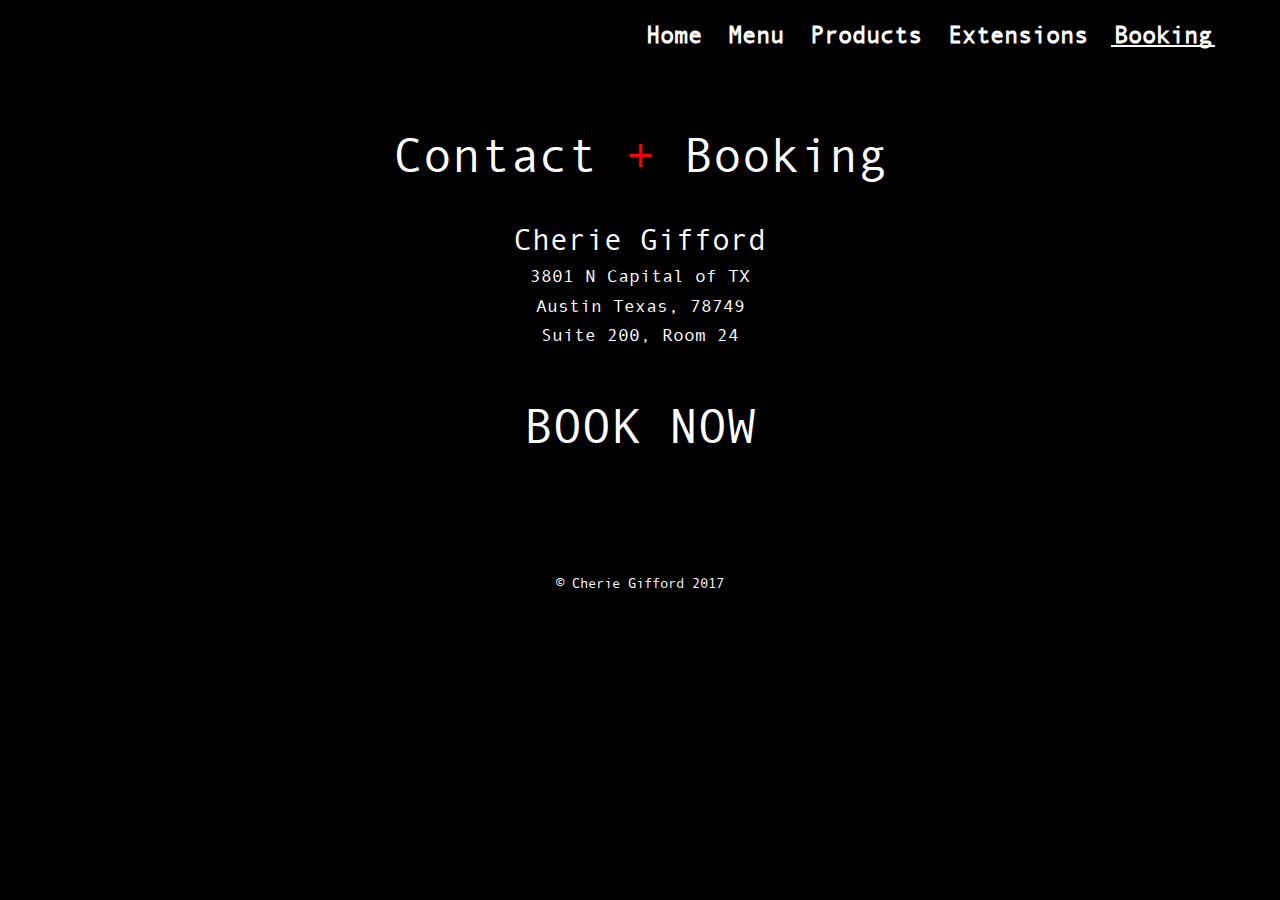
==== booking.html @ 3ec16f6a "updated booking page and nav bars" ====
<!DOCTYPE html>
<html lang="en">

<head>
    <meta charset="utf-8">
    <meta http-equiv="X-UA-Compatible" content="IE=edge">
    <meta name="viewport" content="width=device-width, initial-scale=1">
    <title>Salon Chérie</title>
    <!-- Styles -->
    <link href="app/assets/css/bootstrap.css" rel="stylesheet">
    <link href="app/assets/css/font-awesome.min.css" rel="stylesheet">
    <link href="app/assets/css/main.css" rel="stylesheet">
    <!-- Google Fonts -->
    <link href='https://fonts.googleapis.com/css?family=Dosis:300,400,500,600,700' rel='stylesheet' type='text/css'>
    <link href='https://fonts.googleapis.com/css?family=Open+Sans:400italic,300,400,700' rel='stylesheet' type='text/css'>
</head>

<body>
    <!-- NAVBAR -->
    <div class="navbar navbar-fixed-top">
        <div class="container">
            <div class="navbar-header">
                <button type="button" class="navbar-toggle" data-toggle="collapse" data-target="#main-nav">
                    <span class="sr-only">Menu</span>
                    <span class="icon-bar"></span>
                    <span class="icon-bar"></span>
                    <span class="icon-bar"></span>
                </button>
            </div>
            <nav class="navbar-collapse collapse" id="main-nav" role="navigation">
                <ul class="nav navbar-nav navbar-right nav-text-light">
                    <li><a href="index.html">Home</a></li>
                    <li><a href="menu.html">Menu</a></li>
                    <li><a href="products.html">Products</a></li>
                    <li><a href="extensions.html">Extensions</a></li>
                    <li class="active"><a target="_blank" href="booking.html">Booking</a></li>
                    <!-- <li><a target="_blank" href="https://www.vagaro.com/saloncherie">Booking</a></li> -->
                </ul>
            </nav>
        </div>
    </div>
    <!-- END NAVBAR -->
    <div class="content-section-b">
        <div class="container">
            <div class="row">
                <div class="col-lg-12 bio text-center menu">
                    <h1>Contact <span style="color: red;">+</span> Booking</h1></div>
                <div class="col-lg-12 bio text-center">

                    <h2>Cherie Gifford</h2>
                    <h4>3801 N Capital of TX</h4>
                    <h4>Austin Texas, 78749</h4>
                    <h4>Suite 200, Room 24</h4>
                    <br><h1><a style="color: white;" href="https://www.vagaro.com/saloncherie">BOOK NOW</a></h1>
                </div>

            </div>
        </div>
    </div>
    <footer style="font-family: nav_font; color: white; background-color: black; padding: 10px 10px 10px 10px;"class="text-center">&copy; Cherie Gifford 2017</footer>
    <!-- JAVASCRIPT -->
    <script src="app/assets/js/jquery-2.1.0.min.js"></script>
    <script src="app/assets/js/bootstrap.min.js"></script>
</body>

</html>
---- app/assets/css/main.css ----
/* ------------------ BASE STYLES ------------------ */
@font-face {
	font-family: nav_font;
	src: url('../fonts/Andale.ttf');
}

html {
    height: 100%;
    width: 100%;
    background-color: black;
}

.bio{
    font-size: 18px;
    margin-top: 10px;
    color: white;
    background-color: black;
    font-family: nav_font;
}
h1{
	font-size: 48px;
}
h2{
  font-family: nav_font;
}

.menu span{
		text-align: right;
}


/* --------------------- */
/* NAVIGATION BAR
/* --------------------- */

.navbar-brand {
    padding: 10px 15px;
}

.navbar-brand img {
    width: auto;
    height: auto;
}

.navbar,
.navbar.navbar-light {
    -moz-transition-property: all;
    -o-transition-property: all;
    -webkit-transition-property: all;
    transition-property: all;
    -moz-transition-duration: 0.2s;
    -o-transition-duration: 0.2s;
    -webkit-transition-duration: 0.2s;
    transition-duration: 0.2s;
    -moz-transition-timing-function: linear;
    -o-transition-timing-function: linear;
    -webkit-transition-timing-function: linear;
    transition-timing-function: linear;
    -webkit-transform: translateZ(0);
    background-color: black;
}

.nav > li > a:focus {
    background-color: transparent;
    outline: none;
}

.navbar-nav {
    padding: 10px 0;
}

.navbar-nav > li {
    margin: 0 10px;
}

.navbar-nav > li > a {
    -moz-transition-property: all;
    -o-transition-property: all;
    -webkit-transition-property: all;
    transition-property: all;
    -moz-transition-duration: 0.1s;
    -o-transition-duration: 0.1s;
    -webkit-transition-duration: 0.1s;
    transition-duration: 0.1s;
    -moz-transition-timing-function: ease-out;
    -o-transition-timing-function: ease-out;
    -webkit-transition-timing-function: ease-out;
    transition-timing-function: ease-out;
    padding-left: 3px;
    padding-right: 3px;
    border-bottom: 2px solid transparent;
    font-size: 12px;
    color: #646464;
    font-weight: 700;
}

.navbar-nav > li > a:hover {
    border-bottom: 2px solid #646464;
    padding-bottom: 0;
    background-color: transparent;
}

.navbar-nav > li.active > a {
    border-bottom: 2px solid #646464;
    padding-bottom: 0;
    background-color: transparent;
    outline: none;
}

.navbar-nav.nav-text-light > li > a {
    font-family: nav_font;
    font-size: 24px;
    color: white;
}

.navbar-nav.nav-text-light > li > a:hover {
    border-bottom-color: white;
}

.navbar-nav.nav-text-light > li.active > a {
    border-bottom-color: white;
}

.navbar {
    -moz-border-radius: 0;
    -webkit-border-radius: 0;
    border-radius: 0;
}

.navbar.navbar-light {
    background-color: #f7f7f7;
    border-bottom: 1px solid #eee;
}

.navbar.navbar-light .navbar-nav.nav-text-light > li > a {
    color: #646464;
}

@media screen and (max-width: 767px) {
    .navbar.navbar-light .navbar-nav.nav-text-light > li > a {
        color: #e6e6e6;
        border-bottom: none;
        padding-top: 15px;
        padding-bottom: 15px;
    }
    .navbar.navbar-light .navbar-nav.nav-text-light > li > a:hover {
        color: #fff;
        padding-top: 15px;
        padding-bottom: 15px;
        text-decoration: underline;
    }
}

.navbar.navbar-light .navbar-nav.nav-text-light > li > a:hover {
    border-bottom-color: pink;
}

.navbar.navbar-light .navbar-nav.nav-text-light > li.active > a {
    border-bottom-color: pink;
}

.navbar-toggle {
    background-color: black;
}

.navbar-toggle .icon-bar {
    background-color: #fff;
}

@media screen and (max-width: 767px) {
    .navbar-collapse {
        background-color: black;
    }
		h1{
			font-size: 24px;
		}
		h4{
			font-size: 16px;
		}

}


/* --------------------- */
/* Sliders (not homepage)
/* --------------------- */

.content-section-b {
    padding: 100px 0;
    background-color: black;
    /*background-image: url();*/
}

.carousel-control.left {
    background-image: none;
}

.carousel-control.right {
    background-image: none;
}

.carousel-inner > .item > a > img,
.carousel-inner > .item > img {
    display: inline-block;
    margin: 0 auto;
}

.img-responsive {
    margin: 0 auto;
}
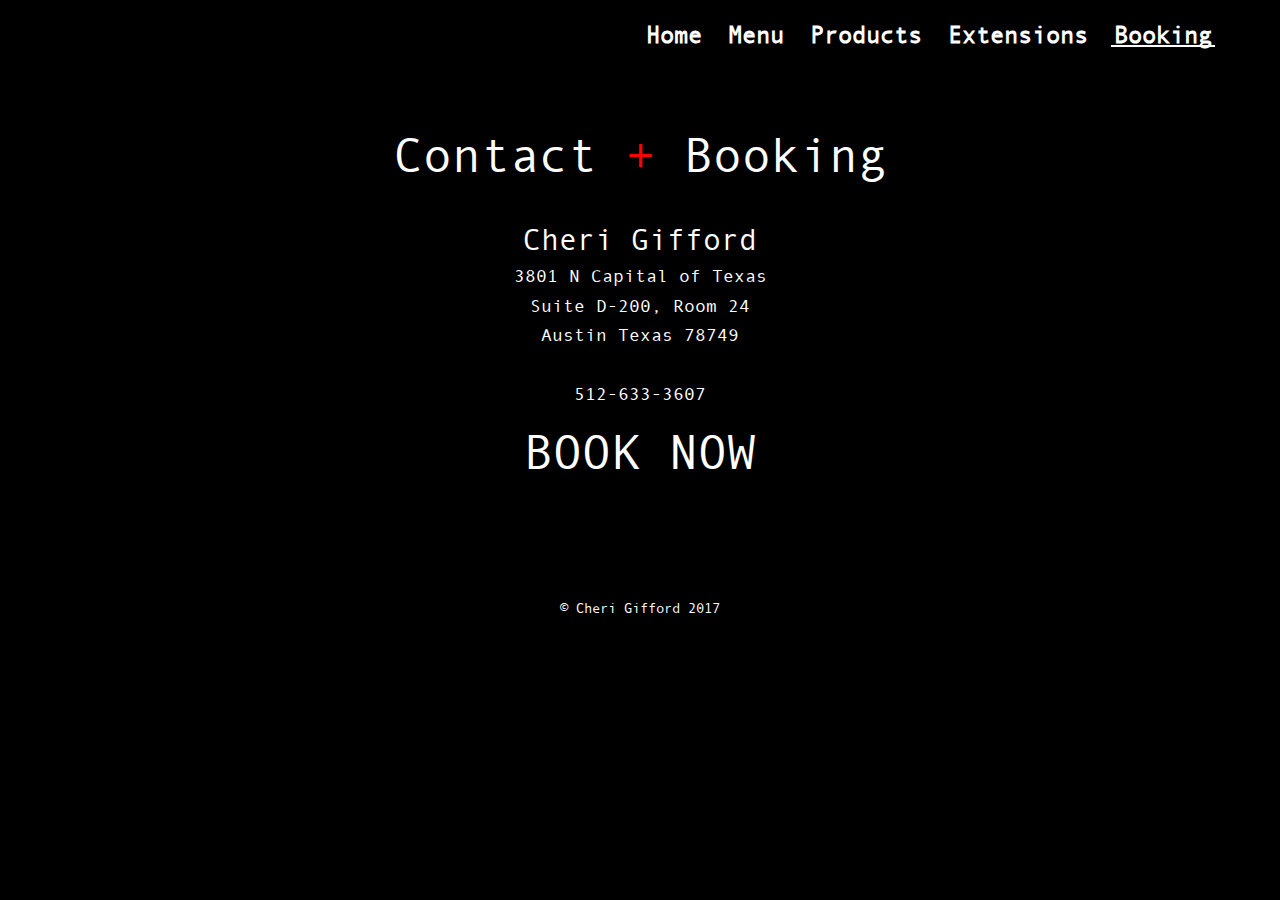
==== commit 0b35374b: "updated name and menu" ====
--- a/booking.html
+++ b/booking.html
@@ -33,7 +33,7 @@
                     <li><a href="menu.html">Menu</a></li>
                     <li><a href="products.html">Products</a></li>
                     <li><a href="extensions.html">Extensions</a></li>
-                    <li class="active"><a target="_blank" href="booking.html">Booking</a></li>
+                    <li class="active"><a href="booking.html">Booking</a></li>
                     <!-- <li><a target="_blank" href="https://www.vagaro.com/saloncherie">Booking</a></li> -->
                 </ul>
             </nav>
@@ -47,17 +47,18 @@
                     <h1>Contact <span style="color: red;">+</span> Booking</h1></div>
                 <div class="col-lg-12 bio text-center">
 
-                    <h2>Cherie Gifford</h2>
-                    <h4>3801 N Capital of TX</h4>
-                    <h4>Austin Texas, 78749</h4>
-                    <h4>Suite 200, Room 24</h4>
+                    <h2>Cheri Gifford</h2>
+                    <h4>3801 N Capital of Texas</h4>
+                    <h4>Suite D-200, Room 24</h4>
+                    <h4>Austin Texas 78749</h4>
+                    <br><a style="color: white;" href="tel:512-633-3607">512-633-3607</a>
                     <br><h1><a style="color: white;" href="https://www.vagaro.com/saloncherie">BOOK NOW</a></h1>
                 </div>
 
             </div>
         </div>
     </div>
-    <footer style="font-family: nav_font; color: white; background-color: black; padding: 10px 10px 10px 10px;"class="text-center">&copy; Cherie Gifford 2017</footer>
+    <footer style="font-family: nav_font; color: white; background-color: black; padding: 10px 10px 10px 10px;"class="text-center">&copy; Cheri Gifford 2017</footer>
     <!-- JAVASCRIPT -->
     <script src="app/assets/js/jquery-2.1.0.min.js"></script>
     <script src="app/assets/js/bootstrap.min.js"></script>
